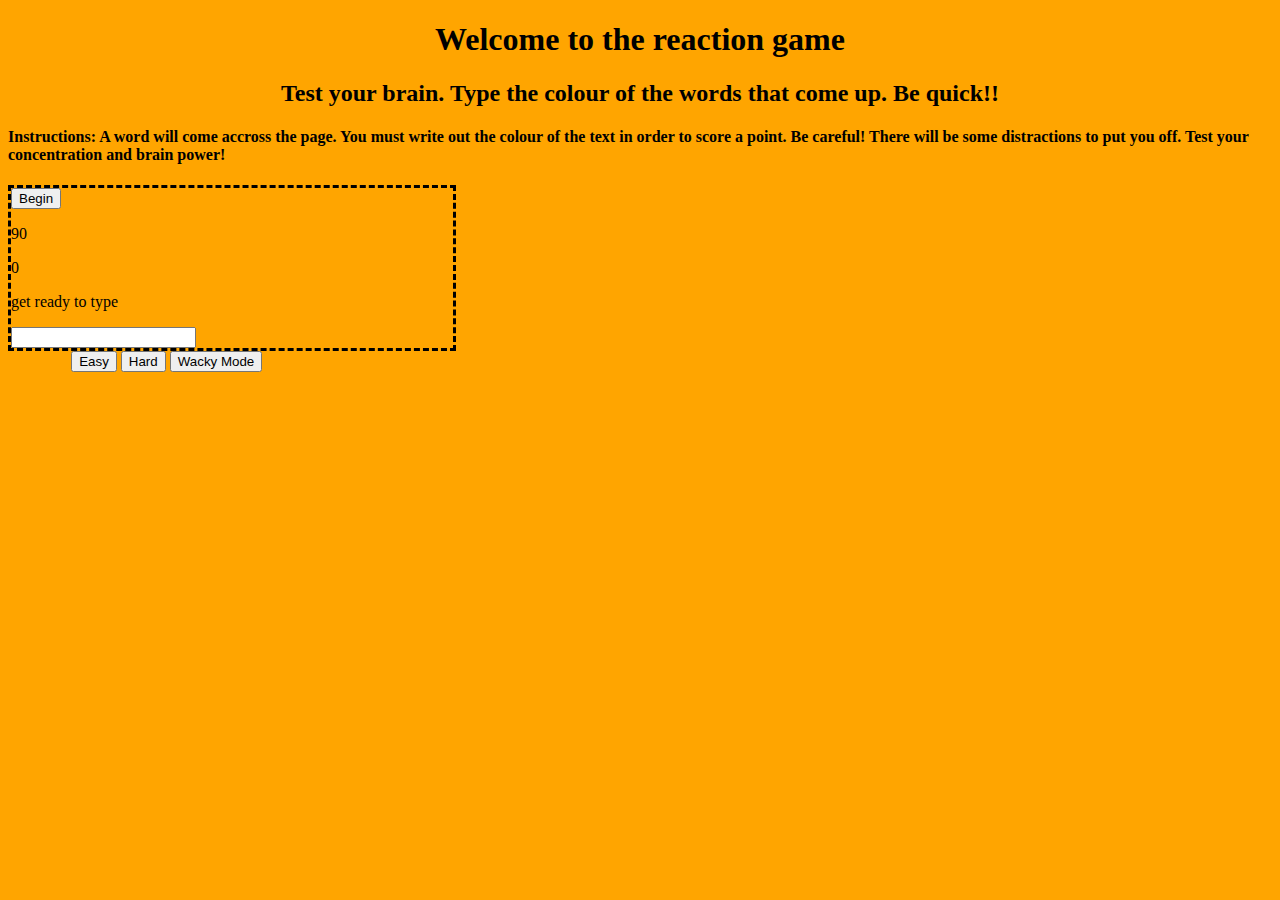
==== index.html @ 269e0e96 "functional game, needs designing" ====
<!DOCTYPE html>
<html lang="en" dir="ltr">
  <head>
    <meta charset="utf-8">
    <title>Reactions Test</title>
    <link rel="StyleSheet" href="css/master.css">


  </head>
  <body>
    <h1 id="header1"> Welcome to the reaction game</h1>
    <div class="h2andh4">
    <h2 id="header2"> Test your brain. Type the colour of the words that come up. Be quick!!</h2>

    <h4 id="inStruct">Instructions: A word will come accross the page. You must write out the colour of the text in order to score a point. Be careful! There will be some distractions to put you off. Test your concentration and brain power!</h4>

  </div>
    <div class="inGame">


      <button type="button" onclick="" id="startBtn" >Begin</button>

      <p id="counter">90</p>

      <p id="scorePlace">0 </p>

      <p id="typeLine"> get ready to type </p>

      <p id="pointStatus"> </p>
      <input id="answerArea" type="text"> </input>



    </div>
      <div class="gameButtons">

            <!-- above game -->


            <button type="button" onclick="">Easy</button>
            <!-- original game version -->
              <button type="button" onclick="">Hard</button>
              <!-- high speed animations and small setInterval -->
                <button type="button" onclick="">Wacky Mode</button>
                <!-- writing spins and moves in regular patterns -->

      </div>


    </div>
  </body>
  <script src="js/index.js" type="text/javascript">
  </script>
  <script
src="https://code.jquery.com/jquery-3.3.1.js"
integrity="sha256-2Kok7MbOyxpgUVvAk/HJ2jigOSYS2auK4Pfzbm7uH60="
crossorigin="anonymous"></script>
</html>
---- css/master.css ----
body{
background-color: orange;

}


.yellow{
  color: yellow;
}

.blue{
color: blue;

}

.brown{
  color: brown;

}

.white{

  color: white;
}

.purple {
  color: purple;
}

.black {
  color: black;
}



.grey{

  color: grey;
}

.pink {
  color: pink;
}

.green {
  color: green;
}

.typeLine {
border-radius: 25px;
text-align: center;
font-style: italic;
font-size: 40px;
font-weight: bold;
}

h1{

  text-align: center;
}

#header2{
  text-align: center;
}
#inStruct{

}
.h2h2andh4 {
border: black 3px;

}

.gameButtons {

margin-left: 5%;
margin-bottom: 3%;

}

.startBtn {
  margin-left: 15%;
}


.inGame {


  border:dashed;
  height: 40%;
  width: 35%;
}


.timeSlot{
  text-align: right;
  /* margin-top: 4px;
  margin-right: 4px; */
  padding-right: 4px;
  padding-top: 2px;

}
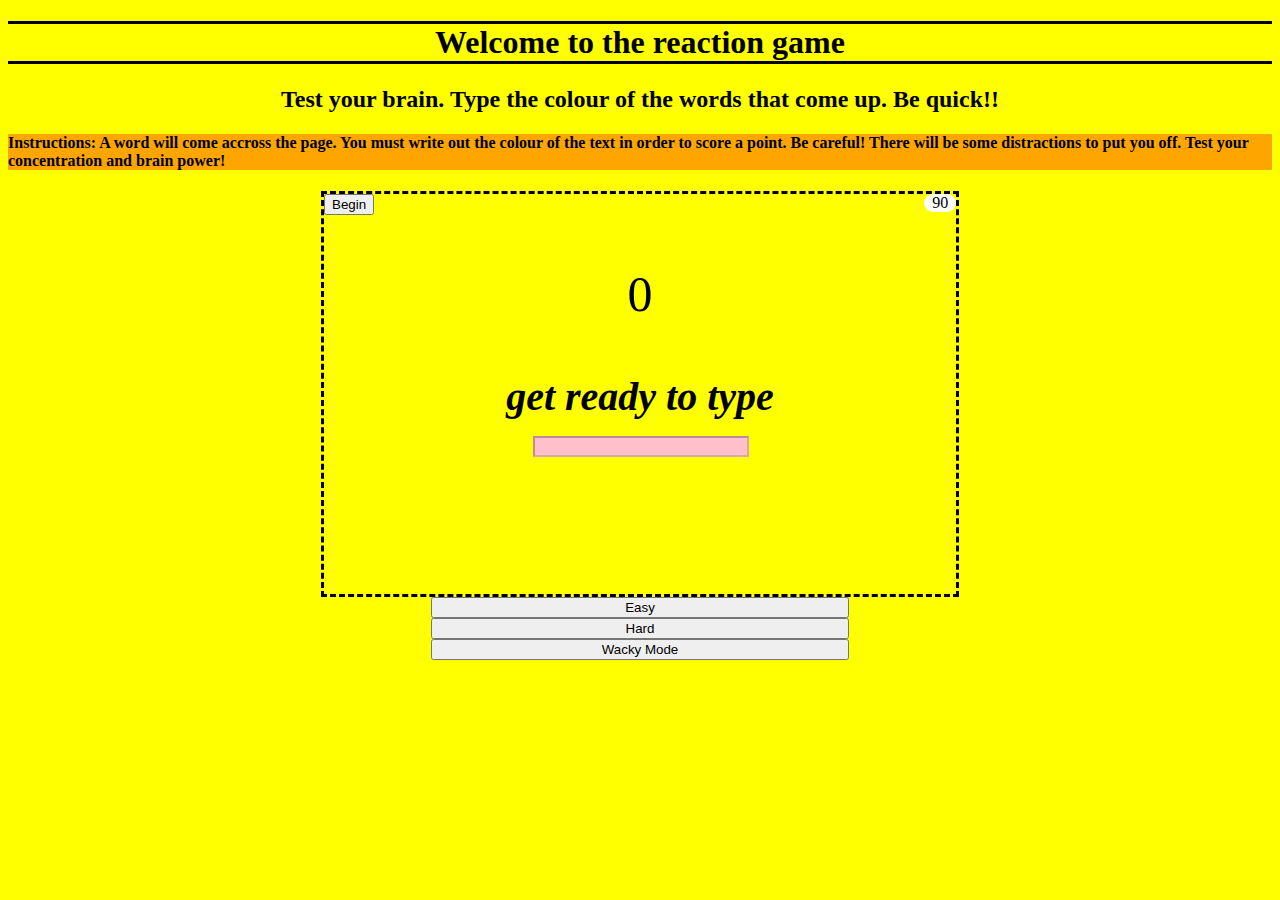
==== commit ff28615e: "Line 183-185, input bar covers the text when the easy button is pressed after hard" ====
--- a/index.html
+++ b/index.html
@@ -4,6 +4,7 @@
     <meta charset="utf-8">
     <title>Reactions Test</title>
     <link rel="StyleSheet" href="css/master.css">
+    <!-- <link rel="stylesheet" href="https://maxcdn.bootstrapcdn.com/bootstrap/3.3.7/css/bootstrap.min.css" integrity="sha384-BVYiiSIFeK1dGmJRAkycuHAHRg32OmUcww7on3RYdg4Va+PmSTsz/K68vbdEjh4u" crossorigin="anonymous"> -->
 
 
   </head>
@@ -37,11 +38,11 @@
             <!-- above game -->
 
 
-            <button type="button" onclick="">Easy</button>
+            <button id="easyMode" type="button" onclick="">Easy</button>
             <!-- original game version -->
-              <button type="button" onclick="">Hard</button>
+              <button id="hardMode" type="button" onclick="">Hard</button>
               <!-- high speed animations and small setInterval -->
-                <button type="button" onclick="">Wacky Mode</button>
+                <button id="wackyMode" type="button" onclick="">Wacky Mode</button>
                 <!-- writing spins and moves in regular patterns -->
 
       </div>
--- a/css/master.css
+++ b/css/master.css
@@ -1,7 +1,3 @@
-body{
-background-color: orange;
-
-}
 
 
 .yellow{
@@ -12,6 +8,12 @@
 color: blue;
 
 }
+
+body{
+background-color: yellow;
+
+}
+
 
 .brown{
   color: brown;
@@ -46,35 +48,43 @@
   color: green;
 }
 
-.typeLine {
-border-radius: 25px;
+#typeLine {
+/* border-radius: 25px; */
 text-align: center;
 font-style: italic;
 font-size: 40px;
 font-weight: bold;
+/* border: solid black 2px; */
+width: 50%;
+margin: auto;
+}
+
+h4{
+
+  background-color: orange;
 }
 
 h1{
-
+  border-top: solid black 3px;
+  border-bottom: solid black 3px;
   text-align: center;
 }
 
 #header2{
   text-align: center;
 }
-#inStruct{
 
-}
 .h2h2andh4 {
 border: black 3px;
 
 }
 
 .gameButtons {
-
-margin-left: 5%;
-margin-bottom: 3%;
-
+margin: auto;
+display: flex;
+flex-direction: column;
+width: 33%;
+/* align-items: center; */
 }
 
 .startBtn {
@@ -83,11 +93,13 @@
 
 
 .inGame {
+  margin: auto;
+  /* display: flex; */
+  border:dashed;
+  height: 400px;
+  width: 50%;
+  /* flex-direction: column; */
 
-
-  border:dashed;
-  height: 40%;
-  width: 35%;
 }
 
 
@@ -97,5 +109,33 @@
   margin-right: 4px; */
   padding-right: 4px;
   padding-top: 2px;
+  font-size: 30%;
 
 }
+
+#answerArea{
+margin-left: 33%;
+/* padding-bottom: 1px; */
+background-color: pink;
+text-align: center;
+width: 33%;
+margin-bottom:0px;
+
+  /* align-items: center; */
+
+}
+#counter{
+border-radius: 100px;
+background-color: white;
+/* padding: 2px; */
+width: 5%;
+text-align: center;
+float: right;
+margin-top: 0px;
+/* font-size: 20px */
+}
+
+#scorePlace{
+  font-size: 50px;
+  text-align: center;
+}
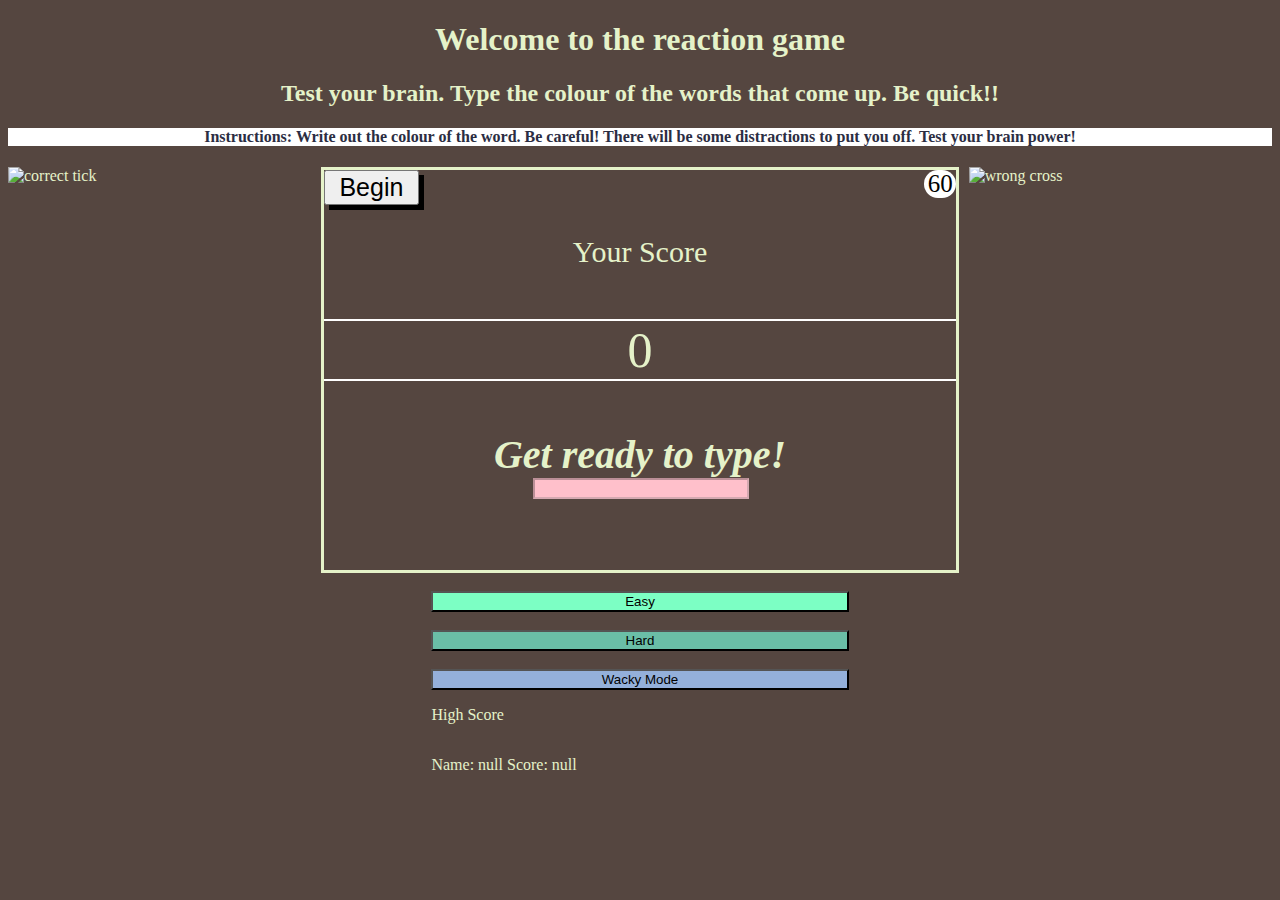
==== commit f1a640e6: "Bugs Sorted. LeaderBoard Incl." ====
--- a/index.html
+++ b/index.html
@@ -13,19 +13,21 @@
     <div class="h2andh4">
     <h2 id="header2"> Test your brain. Type the colour of the words that come up. Be quick!!</h2>
 
-    <h4 id="inStruct">Instructions: A word will come accross the page. You must write out the colour of the text in order to score a point. Be careful! There will be some distractions to put you off. Test your concentration and brain power!</h4>
+    <h4 id="inStruct">Instructions: Write out the colour of the word. Be careful! There will be some distractions to put you off. Test your brain power!</h4>
 
   </div>
+  <div class="topDiv">
+    <img class="answerStat" id="correctTick" src="C:\Users\Tech-W109\sparta_materials\JSGame\images\greencheck.png" alt="correct tick">
     <div class="inGame">
 
 
-      <button type="button" onclick="" id="startBtn" >Begin</button>
+      <button type="button"  id="startBtn" >Begin</button>
 
-      <p id="counter">90</p>
+      <p id="counter">60</p>
+      <p class="scoreAcom"> Your Score</p>
+      <p id="scorePlace">0</p>
 
-      <p id="scorePlace">0 </p>
-
-      <p id="typeLine"> get ready to type </p>
+      <p id="typeLine"> Get ready to type! </p>
 
       <p id="pointStatus"> </p>
       <input id="answerArea" type="text"> </input>
@@ -33,18 +35,24 @@
 
 
     </div>
+    <img alt="wrong cross" class="answerStat" id="wrongCross" src="C:\Users\Tech-W109\sparta_materials\JSGame\images\red-cross">
+
+  </div>
       <div class="gameButtons">
 
             <!-- above game -->
 
-
-            <button id="easyMode" type="button" onclick="">Easy</button>
+            <br>
+            <button id="easyMode" type="button" >Easy</button>
+            <br>
             <!-- original game version -->
-              <button id="hardMode" type="button" onclick="">Hard</button>
+              <button id="hardMode" type="button" >Hard</button>
+              <br>
               <!-- high speed animations and small setInterval -->
-                <button id="wackyMode" type="button" onclick="">Wacky Mode</button>
+                <button id="wackyMode" type="button" >Wacky Mode</button>
                 <!-- writing spins and moves in regular patterns -->
-
+                <p>High Score <br> </p>
+                <p id="topScore"></p>
       </div>
 
 
--- a/css/master.css
+++ b/css/master.css
@@ -1,7 +1,23 @@
-
+/* * {
+  border: 0.5px solid black;
+} */
+body{
+background-color: #554640;
+color: #E5F2C9;
+}
 
 .yellow{
   color: yellow;
+}
+
+.topDiv{
+  display: flex;
+  flex-direction: row;
+}
+
+.answerStat{
+  height: 400px;
+  width: 24%;
 }
 
 .blue{
@@ -9,11 +25,9 @@
 
 }
 
-body{
-background-color: yellow;
-
+.red{
+  color: red;
 }
-
 
 .brown{
   color: brown;
@@ -47,7 +61,12 @@
 .green {
   color: green;
 }
+#startBtn{
+width: 15%;
+font-size: 25px;
+    box-shadow: 5px 5px;
 
+}
 #typeLine {
 /* border-radius: 25px; */
 text-align: center;
@@ -60,13 +79,17 @@
 }
 
 h4{
-
-  background-color: orange;
+  color: #2B2D42;
+  background-color: white;
+   /* rgba(213,87,59, 0.6); */
+  /* background-color: #BDFFFD; */
+  /* opacity: 0.2; */
+  text-align: center;
 }
 
 h1{
-  border-top: solid black 3px;
-  border-bottom: solid black 3px;
+  /* border-top: solid rgba(213,87,59, 0.6) 3px;
+  border-bottom: solid rgba(213,87,59, 0.6) 3px; */
   text-align: center;
 }
 
@@ -95,7 +118,7 @@
 .inGame {
   margin: auto;
   /* display: flex; */
-  border:dashed;
+  border:solid;
   height: 400px;
   width: 50%;
   /* flex-direction: column; */
@@ -119,11 +142,17 @@
 background-color: pink;
 text-align: center;
 width: 33%;
-margin-bottom:0px;
 
   /* align-items: center; */
 
 }
+#pointStatus{
+  /* border: solid black 2px; */
+  margin: auto;
+  font-size: 20px;
+  text-align: center;
+}
+
 #counter{
 border-radius: 100px;
 background-color: white;
@@ -132,10 +161,31 @@
 text-align: center;
 float: right;
 margin-top: 0px;
+color: black;
+font-size: 25px;
 /* font-size: 20px */
 }
 
 #scorePlace{
   font-size: 50px;
   text-align: center;
+  border-top: white solid 2px;
+  border-bottom: white solid 2px;
+
 }
+
+.scoreAcom{
+  font-size: 30px;
+    text-align: center;
+}
+#easyMode{
+background-color: #7CFFC4;
+
+}
+#hardMode{
+background-color: #6ABEA7;
+}
+#wackyMode{
+background-color: #94B0DA;
+
+}
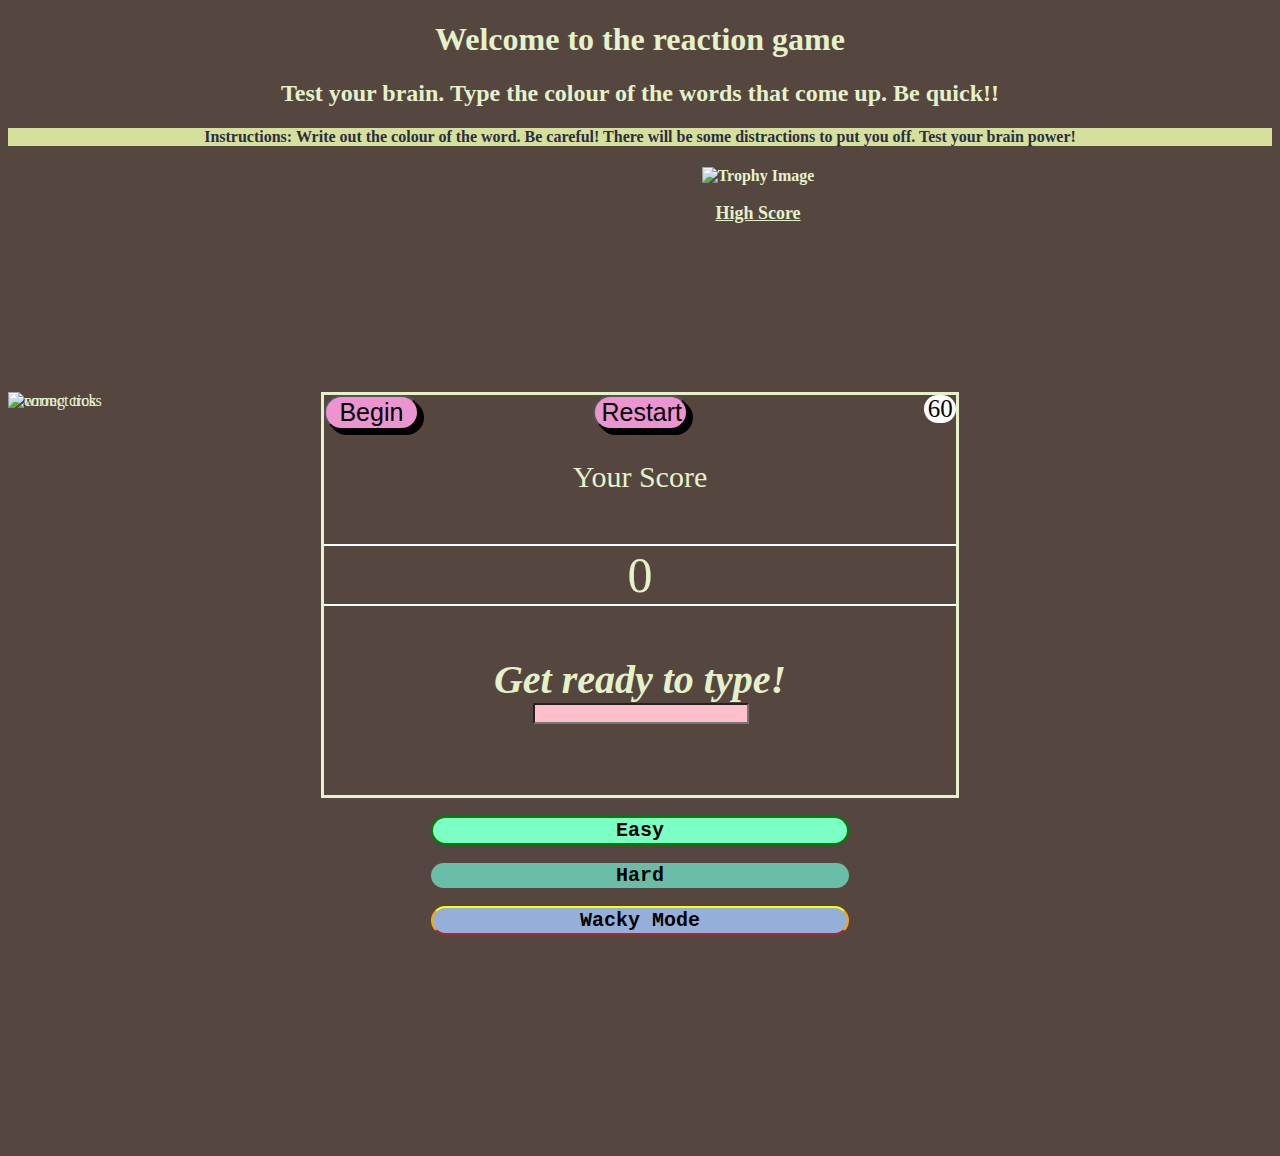
==== commit 0f544d1c: "final version. fully functioning" ====
--- a/index.html
+++ b/index.html
@@ -1,27 +1,44 @@
 <!DOCTYPE html>
 <html lang="en" dir="ltr">
-  <head>
-    <meta charset="utf-8">
-    <title>Reactions Test</title>
-    <link rel="StyleSheet" href="css/master.css">
-    <!-- <link rel="stylesheet" href="https://maxcdn.bootstrapcdn.com/bootstrap/3.3.7/css/bootstrap.min.css" integrity="sha384-BVYiiSIFeK1dGmJRAkycuHAHRg32OmUcww7on3RYdg4Va+PmSTsz/K68vbdEjh4u" crossorigin="anonymous"> -->
+
+<head>
+  <meta charset="utf-8">
+  <title>Reactions Test</title>
+  <link rel="StyleSheet" href="css/master.css">
+  <!-- <link rel="stylesheet" href="https://maxcdn.bootstrapcdn.com/bootstrap/3.3.7/css/bootstrap.min.css" integrity="sha384-BVYiiSIFeK1dGmJRAkycuHAHRg32OmUcww7on3RYdg4Va+PmSTsz/K68vbdEjh4u" crossorigin="anonymous"> -->
 
 
-  </head>
-  <body>
-    <h1 id="header1"> Welcome to the reaction game</h1>
-    <div class="h2andh4">
+</head>
+
+<body>
+  <h1 id="header1"> Welcome to the reaction game</h1>
+  <div class="h2andh4">
     <h2 id="header2"> Test your brain. Type the colour of the words that come up. Be quick!!</h2>
 
     <h4 id="inStruct">Instructions: Write out the colour of the word. Be careful! There will be some distractions to put you off. Test your brain power!</h4>
 
   </div>
+  <!-- <div class="leaderBoard"> -->
+
+  <div class="moveLeft">
+      <img id="trophyPic" src="C:\Users\Tech-W109\sparta_materials\JSGame\images\trophy.jpg" alt="Trophy Image">
+    <p class="leaderBoard" id="noUnder">High Score <br> </p>
+    <p class="leaderBoard" id="topScore"></p>
+    <p class="leaderBoard" id="topScore2"</p>
+  </div>
   <div class="topDiv">
+
     <img class="answerStat" id="correctTick" src="C:\Users\Tech-W109\sparta_materials\JSGame\images\greencheck.png" alt="correct tick">
+    <img alt="wrong cross" class="answerStat" id="wrongCross" src="C:\Users\Tech-W109\sparta_materials\JSGame\images\red-cross">
+
     <div class="inGame">
 
 
-      <button type="button"  id="startBtn" >Begin</button>
+      <button type="button" id="startBtn">Begin</button>
+
+      <button id="restartBtn" type="button">Restart</button>
+
+
 
       <p id="counter">60</p>
       <p class="scoreAcom"> Your Score</p>
@@ -35,33 +52,31 @@
 
 
     </div>
-    <img alt="wrong cross" class="answerStat" id="wrongCross" src="C:\Users\Tech-W109\sparta_materials\JSGame\images\red-cross">
 
   </div>
-      <div class="gameButtons">
-
-            <!-- above game -->
-
-            <br>
-            <button id="easyMode" type="button" >Easy</button>
-            <br>
-            <!-- original game version -->
-              <button id="hardMode" type="button" >Hard</button>
-              <br>
-              <!-- high speed animations and small setInterval -->
-                <button id="wackyMode" type="button" >Wacky Mode</button>
-                <!-- writing spins and moves in regular patterns -->
-                <p>High Score <br> </p>
-                <p id="topScore"></p>
-      </div>
 
 
-    </div>
-  </body>
-  <script src="js/index.js" type="text/javascript">
-  </script>
-  <script
-src="https://code.jquery.com/jquery-3.3.1.js"
-integrity="sha256-2Kok7MbOyxpgUVvAk/HJ2jigOSYS2auK4Pfzbm7uH60="
-crossorigin="anonymous"></script>
+  <div class="gameButtons">
+
+    <!-- above game -->
+
+    <br>
+    <button class="gameButtons1" id="easyMode" type="button">Easy</button>
+    <br>
+    <!-- original game version -->
+    <button class="gameButtons1" id="hardMode" type="button">Hard</button>
+    <br>
+    <!-- high speed animations and small setInterval -->
+    <button class="gameButtons1" id="wackyMode" type="button">Wacky Mode</button>
+    <!-- writing spins and moves in regular patterns -->
+
+
+  </div>
+
+  <audio preload="auto" id="wackySounds" src="C:\Users\Tech-W109\sparta_materials\JSGame\audio\wackysfx.mp3"></audio>
+</body>
+<script src="js/index.js" type="text/javascript">
+</script>
+<script src="https://code.jquery.com/jquery-3.3.1.js" integrity="sha256-2Kok7MbOyxpgUVvAk/HJ2jigOSYS2auK4Pfzbm7uH60=" crossorigin="anonymous"></script>
+
 </html>
--- a/css/master.css
+++ b/css/master.css
@@ -1,6 +1,53 @@
 /* * {
   border: 0.5px solid black;
 } */
+
+#trophyPic{
+height:104px;
+margin-left: 0px;
+  /* padding: 5px; */
+}
+.moveLeft{
+/* border: solid black 2px; */
+width: 500px;
+margin-left: 500px;
+text-align: center;
+  font-family: serif;
+    font-weight: bold;
+      /* text-decoration: underline; */
+      height: 225px;
+/* text-align: left; */
+}
+#noUnder{
+  font-size: 18px;
+  text-decoration: underline;
+}
+ /* #noUnder{
+
+  text-decoration: none;
+
+} */
+
+/* #topScore{ */
+  /* border: solid red 2px; */
+  /* text-decoration: none; */
+
+
+
+/* .leaderBoard { */
+
+
+  /* text-align: right; */
+
+  /* font-size: 20px; */
+/* width: 200px; */
+/* } */
+/* margin-left: 80%; */
+
+/* .moveLeft p{
+  text-align: left;
+} */
+/* *{border: solid red 2px;} */
 body{
 background-color: #554640;
 color: #E5F2C9;
@@ -18,6 +65,7 @@
 .answerStat{
   height: 400px;
   width: 24%;
+  position: absolute;
 }
 
 .blue{
@@ -65,8 +113,24 @@
 width: 15%;
 font-size: 25px;
     box-shadow: 5px 5px;
-
-}
+    border-radius: 25px;
+    background-color: #eb94d0;
+    color: black;
+}
+#restartBtn{
+  width: 15%;
+  font-size: 25px;
+      box-shadow: 5px 5px;
+      border-radius: 25px;
+      background-color: #eb94d0;
+      color: black;
+      margin-left: 27%;
+
+
+
+}
+
+
 #typeLine {
 /* border-radius: 25px; */
 text-align: center;
@@ -80,17 +144,20 @@
 
 h4{
   color: #2B2D42;
-  background-color: white;
+  background-color: #D4E09B;
    /* rgba(213,87,59, 0.6); */
   /* background-color: #BDFFFD; */
   /* opacity: 0.2; */
   text-align: center;
 }
 
+
+
 h1{
   /* border-top: solid rgba(213,87,59, 0.6) 3px;
   border-bottom: solid rgba(213,87,59, 0.6) 3px; */
   text-align: center;
+  /* font-size: 40px; */
 }
 
 #header2{
@@ -101,21 +168,52 @@
 border: black 3px;
 
 }
-
+.gameButtons1{
+  font-weight: bolder;
+  font-family: Lucida, monospace;
+  font-weight: bolder;
+  font-size: 20px;
+  border-radius: 25px;
+
+
+}
 .gameButtons {
 margin: auto;
 display: flex;
 flex-direction: column;
 width: 33%;
+
+height: 350px;
 /* align-items: center; */
-}
-
-.startBtn {
-  margin-left: 15%;
+
+}
+
+/* .topDiv{
+position: fixed;
+
+} */
+
+#easyMode{
+background-color: #7CFFC4;
+border: solid green 2px;
+}
+#hardMode{
+background-color: #6ABEA7;
+border: solid red 2px;
+}
+#wackyMode{
+background-color: #94B0DA;
+border-top: solid yellow 2px;
+border-right: solid orange 2px;
+border-bottom: solid brown 2px;
+border-left: solid orange 2px;
+/* background-image: url(C:\Users\Tech-W109\sparta_materials\JSGame\images\wacky.jpg); */
+/* background-image: image(C:\Users\Tech-W109\sparta_materials\JSGame\images\wacky.jpg); */
 }
 
 
 .inGame {
+  /* position: fixed; */
   margin: auto;
   /* display: flex; */
   border:solid;
@@ -142,9 +240,7 @@
 background-color: pink;
 text-align: center;
 width: 33%;
-
   /* align-items: center; */
-
 }
 #pointStatus{
   /* border: solid black 2px; */
@@ -173,19 +269,22 @@
   border-bottom: white solid 2px;
 
 }
-
+img{
+  margin-top: 0px;
+}
 .scoreAcom{
   font-size: 30px;
     text-align: center;
 }
-#easyMode{
-background-color: #7CFFC4;
-
-}
+
+
+
 #hardMode{
-background-color: #6ABEA7;
-}
+border: red 2px;
+
+}
+
 #wackyMode{
-background-color: #94B0DA;
-
-}
+
+
+} */
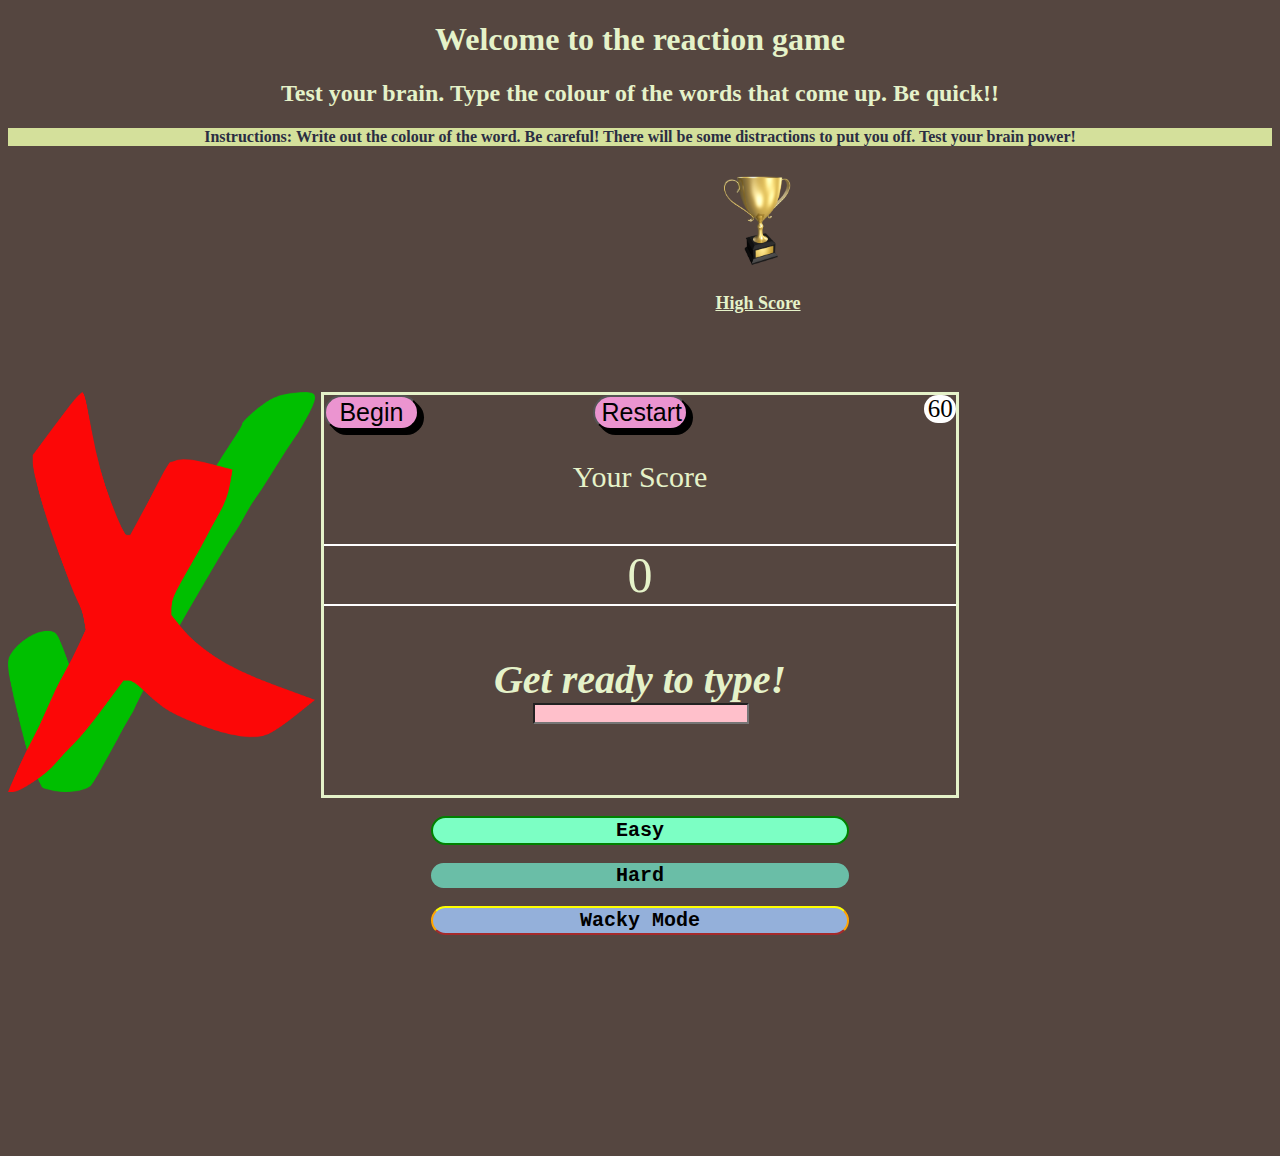
==== commit 6cbbb60b: "Pictures using relative links" ====
--- a/index.html
+++ b/index.html
@@ -21,37 +21,35 @@
   <!-- <div class="leaderBoard"> -->
 
   <div class="moveLeft">
-      <img id="trophyPic" src="C:\Users\Tech-W109\sparta_materials\JSGame\images\trophy.jpg" alt="Trophy Image">
+    <img id="trophyPic" src="./images/trophy.jpg">
     <p class="leaderBoard" id="noUnder">High Score <br> </p>
     <p class="leaderBoard" id="topScore"></p>
-    <p class="leaderBoard" id="topScore2"</p>
-  </div>
-  <div class="topDiv">
+    <p class="leaderBoard" id="topScore2" </p> </div> <div class="topDiv">
 
-    <img class="answerStat" id="correctTick" src="C:\Users\Tech-W109\sparta_materials\JSGame\images\greencheck.png" alt="correct tick">
-    <img alt="wrong cross" class="answerStat" id="wrongCross" src="C:\Users\Tech-W109\sparta_materials\JSGame\images\red-cross">
+      <img class="answerStat" id="correctTick" src="./images/greencheck.png" alt="correct tick">
+      <img alt="wrong cross" class="answerStat" id="wrongCross" src="./images/red-cross">
 
-    <div class="inGame">
+      <div class="inGame">
 
 
-      <button type="button" id="startBtn">Begin</button>
+        <button type="button" id="startBtn">Begin</button>
 
-      <button id="restartBtn" type="button">Restart</button>
+        <button id="restartBtn" type="button">Restart</button>
 
 
 
-      <p id="counter">60</p>
-      <p class="scoreAcom"> Your Score</p>
-      <p id="scorePlace">0</p>
+        <p id="counter">60</p>
+        <p class="scoreAcom"> Your Score</p>
+        <p id="scorePlace">0</p>
 
-      <p id="typeLine"> Get ready to type! </p>
+        <p id="typeLine"> Get ready to type! </p>
 
-      <p id="pointStatus"> </p>
-      <input id="answerArea" type="text"> </input>
+        <p id="pointStatus"> </p>
+        <input id="answerArea" type="text"> </input>
 
 
 
-    </div>
+      </div>
 
   </div>
 
